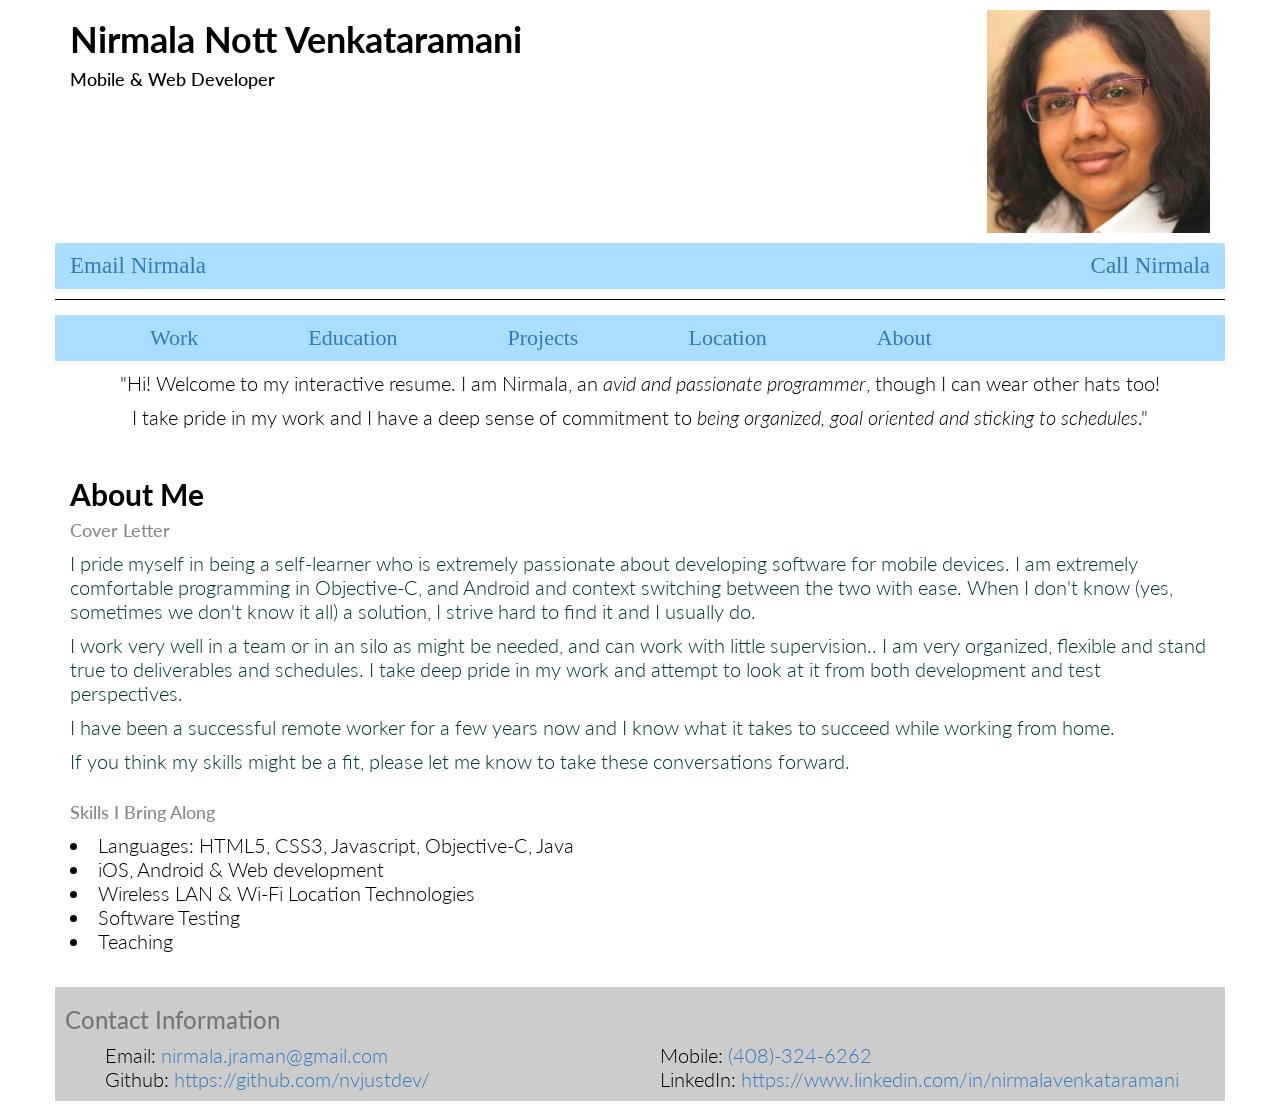
==== Project 2/index.html @ 4cb4e09d "Project 2 commit" ====
<!DOCTYPE html>
<html lang="en">
<head>
  <meta charset="utf-8">
  <meta http-equiv="X-UA-Compatible" content="IE=edge">
  <meta name="viewport" content="width=device-width, initial-scale=1">

  <title>Resume</title>

  <!--Sytlesheets-->
  <link rel="stylesheet" href="css/bootstrap.min.css">
  <link rel="stylesheet" href="css/style.css">

  <!--Fonts-->
  <link href="http://fonts.googleapis.com/css?family=Lato:100,300" rel="stylesheet">

  <script type="text/javascript" src="js/jquery-1.11.3.min.js"></script>
  <script type="text/javascript" src="js/bootstrap.min.js"></script>
  <script type="text/javascript" src="http://maps.googleapis.com/maps/api/js?libraries=places"></script>
  <script src="js/jQuery.js"></script>
  <script src="js/helper.js"></script>

</head>
<body>
  <div id="main" class="container">
    <div id="header" class="center-content clear-fix row top">
      <div class="col-md-9 heading" id="name">
      </div>
      <div class="col-md-3 heading" id="picture">
      </div>
    </div>

    <div class="row contactsBar" id="topContacts">
    </div>

    <div class="row">
      <hr class="horizontalLine">
    </div>
    <div style="clear: both;"></div>
    <div id="navigationBar" class="row">
      
    </div>
    <div class="row" id="welcomeMessage">
    </div>
    <div id="aboutMe" class="row aboutMe">
      <h2 class="heading-about heading-header">About Me</h2>
      <h4 class="heading-about">Cover Letter</h4>
      <div class="coverLetter"></div>
    </div>
    <div id="workExperience" class="gray row">
      <h2>Work Experience</h2>
      <div id="employment">
      </div>
      <div id="internship">      
      </div>
      <div id="volunteer">
      </div>
    </div>
    <div id="projects" class="row">
      <h2>Projects</h2>
    </div>
    <div id="education" class="gray row">
      <h2>Education</h2>
      <div id="schools">
      </div>
      <div id="certificates"> 
      </div>
    </div>
    <div id="map" class="row">
      <h2>Locations</h2>
      <div id="map-div">
      </div>
    </div>
    <div id="lets-connect" class="dark-gray row connect">
      <h3>Contact Information</h3>
      <ul id="footerContacts" class="flex-box">
        <!-- <a href="mailto: %data%?subject=Regarding your resume&body= "> Email Nirmala </a> -->
        <!-- <a href="tel:%data%">Call Nirmala</a> -->
      </ul>
    </div>
  </div>

  <!-- Modal for Awards -->
  <div class="modal fade" id="school0" tabindex="-1" role="dialog" aria-labelledby="myModalLabel0" aria-hidden="true">
    <div class="modal-dialog">
      <div class="modal-content">
        <div class="modal-header">
          <h4 class="modal-title" id="myModalLabel0">Awards and Achievements</h4>
        </div>
        <div class="modal-body school0-body">
          <!-- <input type="text" name="school0-Info" id="school0-Info" value=""/> -->
        </div>
        <div class="modal-footer">
          <button type="button" class="btn btn-default" data-dismiss="modal">Close</button>
        </div>
      </div>
    </div>
  </div>

  <div class="modal fade" id="school1" tabindex="-1" role="dialog" aria-labelledby="myModalLabel1" aria-hidden="true">
    <div class="modal-dialog">
      <div class="modal-content">
        <div class="modal-header">
          <h4 class="modal-title" id="myModalLabel1">Awards and Achievements</h4>
        </div>
        <div class="modal-body school1-body">
        </div>
        <div class="modal-footer">
          <button type="button" class="btn btn-default" data-dismiss="modal">Close</button>
        </div>
      </div>
    </div>
  </div>

  <div class="modal fade" id="school2" tabindex="-1" role="dialog" aria-labelledby="myModalLabel2" aria-hidden="true">
    <div class="modal-dialog">
      <div class="modal-content">
        <div class="modal-header">
          <h4 class="modal-title" id="myModalLabel2">Awards and Achievements</h4>
        </div>
        <div class="modal-body school2-body">
        </div>
        <div class="modal-footer">
          <button type="button" class="btn btn-default" data-dismiss="modal">Close</button>
        </div>
      </div>
    </div>
  </div>

  <script src="js/resumeBuilder.js"></script>

  <script type="text/javascript">
    if(document.getElementsByClassName('flex-item').length === 0) {
      document.getElementById('topContacts').style.display = 'none';
    }

    if(document.getElementsByTagName('h1').length === 0) {
      document.getElementById('header').style.display = 'none';
    }

    if(document.getElementsByClassName('flex-item').length === 0) {
      document.getElementById('lets-connect').style.display = 'none';
    }

    if(document.getElementById('map') === null) {
      document.getElementById('map-div').style.display = 'none';
    }

    window.onload = init;

    function init() {
      document.getElementById('aboutMe').style.display = 'inline';
      document.getElementById('workExperience').style.display = 'none';
      document.getElementById('education').style.display = 'none';
      document.getElementById('projects').style.display = 'none';
      document.getElementById('map').style.display = 'none';
    }
  </script>
</body>
</html>
---- Project 2/css/style.css ----
/* Body */

 body {
  font: 300 20px "Lato", sans-serif;
  color: #888;
  margin: 0;
  padding: 0;
}

.text-style-thin {
  font-weight: 100;
  margin: 5px 0 0 0;
}

/* Header */
.heading {
  color: #000;
}

.heading h1 {
  font-variant: 300;
  font-weight: bold;
}

/* Image */

.biopic {
  padding: 10px 0 0 0;
  width: 100%;
  float: right;
}

#topContacts {
}

.right-side {
  float: right;
  text-align: right;
  font-weight: bold;
}

.left-side {
  float: left;
  font-weight: bold;
}

.clear-side {
  clear: both;
}

/* Horizontal Line */
hr {
  border-width: 1px;
  border-top-color: #000;
  width: 100%;
  margin: 10px 0 20px 0;
  padding: 10px 0 0 0;
}

/* Navigation Bar */

#navigationBar {
  background-color: #adf;
  margin-top: -15px;
}

.navbar {
  list-style-type: none;
}

.navbar a {
  display: inline-flex;
  margin: 0 75px 0 75px;
  padding: 10px 0 0 0;
  font: 23px bold;
}

#welcomeMessage {
  margin: 10px 0 5px 0;
  color: #000;
  text-align: center;
}

h2 {
  margin: 0 0 5px 0;
  color: #033;
}

.contacts {
  list-style-type: none;
  color: #033;
}

.coverLetter {
  color: #033;
} 

.coverLetter-body {
  margin-top: 10px;
}

.heading-about {
  color: inherit;
  margin: 10px 0 10px 0;
}

.heading-header {
  color: #000;
  font-variant: 300;
  font-weight: bold;
}

.skills-heading {
  margin: 30px 0 0 0;
}

.contactsBar {
  background-color: #adf;
  margin-top: 10px;
  padding: 10px 0 10px 0;
}

.contactsBar a {
  font: 23px bold;
}

.skills-class {
  color: #000;
}

#lets-connect {
  margin-top: 10px;
}

.connect {
  background-color: #ccc;
  color: #000;
  padding: 0 10px 0 10px;
  margin-bottom: 10px;
}

.connect h3 {
  color: #777;
}

.connect ul {
  overflow: hidden;
}

.connect li {
  width: 50%;
  float: left;
  display: inline;
}

#map {
  display: block;
  height: 100%;
  width: 100%;
  margin: 0;
}

#map-div {
  height: 500px;
  width: 100%;
  max-width: 100%;
  margin: 5px;
  padding-bottom: 5%;
}

.education-entry {
  margin: 0 0 30px 0;
}

.school-name {
  color: #000;
}

.school-location {
  margin: 0 0 5px 0;
  color: #ccc;
  font-size: 18px;
}

.major {
  color: #666;
}

.work-employer {
  color: #000;
  font-weight: bold;
  font-size: 20px;
  margin: 0 0 0 0;
}

.align-work {
  float: left;
  width: 50%;
  margin-bottom: 0px;
}

.location-text {
  font-size: 20px;
  text-align: right;
}

.align-title {
  float: left;
  width: 100%;
}

.work-title {
  font-size: 18px;
}

.work-entry {
  margin: 20px 0 30px 0;
}

.work-details {
  font-size: 15px;
  padding-top: 5px;
}

.date-text {
  font-size: 15px;
}

.work-entry:nth-child(odd) {
  background-color: #eee;
}

.school-name {
  float: left;
  width: 50%;
  color: #000;
  font-weight: bold;
  font-size: 20px;
}

.school-location {
  float: left;
  width: 50%;
  text-align: right;
}

.project-entry {
  margin: 20px 0 30px 0;
}

.project-entry:first-child {
  margin-top: 0;
}

.project-entry:nth-child(odd) {
  background-color: #eee;
}

.education-entry:nth-child(odd) {
  background-color: #eee;
}

.cert-name {
  color: #000;
  font-weight: bold;
  font-size: 20px;
}

.project-title {
  color: #000;
  font-size: 20px;
  font-weight: bold;
}

.project-date {
  padding: 10px 0 10px 0;
}


@media only screen and (min-width: 1000px) and (max-width: 1500px) {
  #lets-connect {
    margin-top: 10px;
  }

  .biopic {
    float: right;
    width: 85%;
  }

  .navbar a {
    font: 22px bold;
    margin: 0 55px 0 55px;
    padding: 10px 0 0 0;
  }
}

@media only screen and (min-width: 751px) and (max-width: 1000px) {
  .biopic {
    width: 45%;
    float: left;
  }

  .navbar a {
    font: 18px bold;
    margin: 0 40px 0 40px;
    padding: 10px 0 0 0;
  }
}

@media only screen and (min-width: 501px) and (max-width: 750px) {
  #lets-connect {
    margin-top: 10%;
  }
  .biopic {
    width: 40%;
    float: left;
  }
  .welcome-message {
    display: none;
  }

  .navbar a {
    font: 18px bold;
    display: block;
    padding: 10px 0 0 0;
    margin: 0;
  }

  hr {
    margin: 10px 20px 20px 10px;
    padding: 0 10px 0 0;
  }

  #navigationBar {
    margin: 0 5px 0 5px;
  }
}

@media only screen and (min-width: 0px) and (max-width: 500px) {
  .biopic {
    width: 40%;
    float: left;
  }
  .welcome-message {
    display: none;
  }

  hr {
    margin: 10px 10px 20px 10px;
  }

  #navigationBar {
    margin: 0 5px 0 5px;
  }

  .navbar a {
    font: 18px bold;
    display: block;
    padding: 10px 0 0 0;
    margin: 0;
  }
}
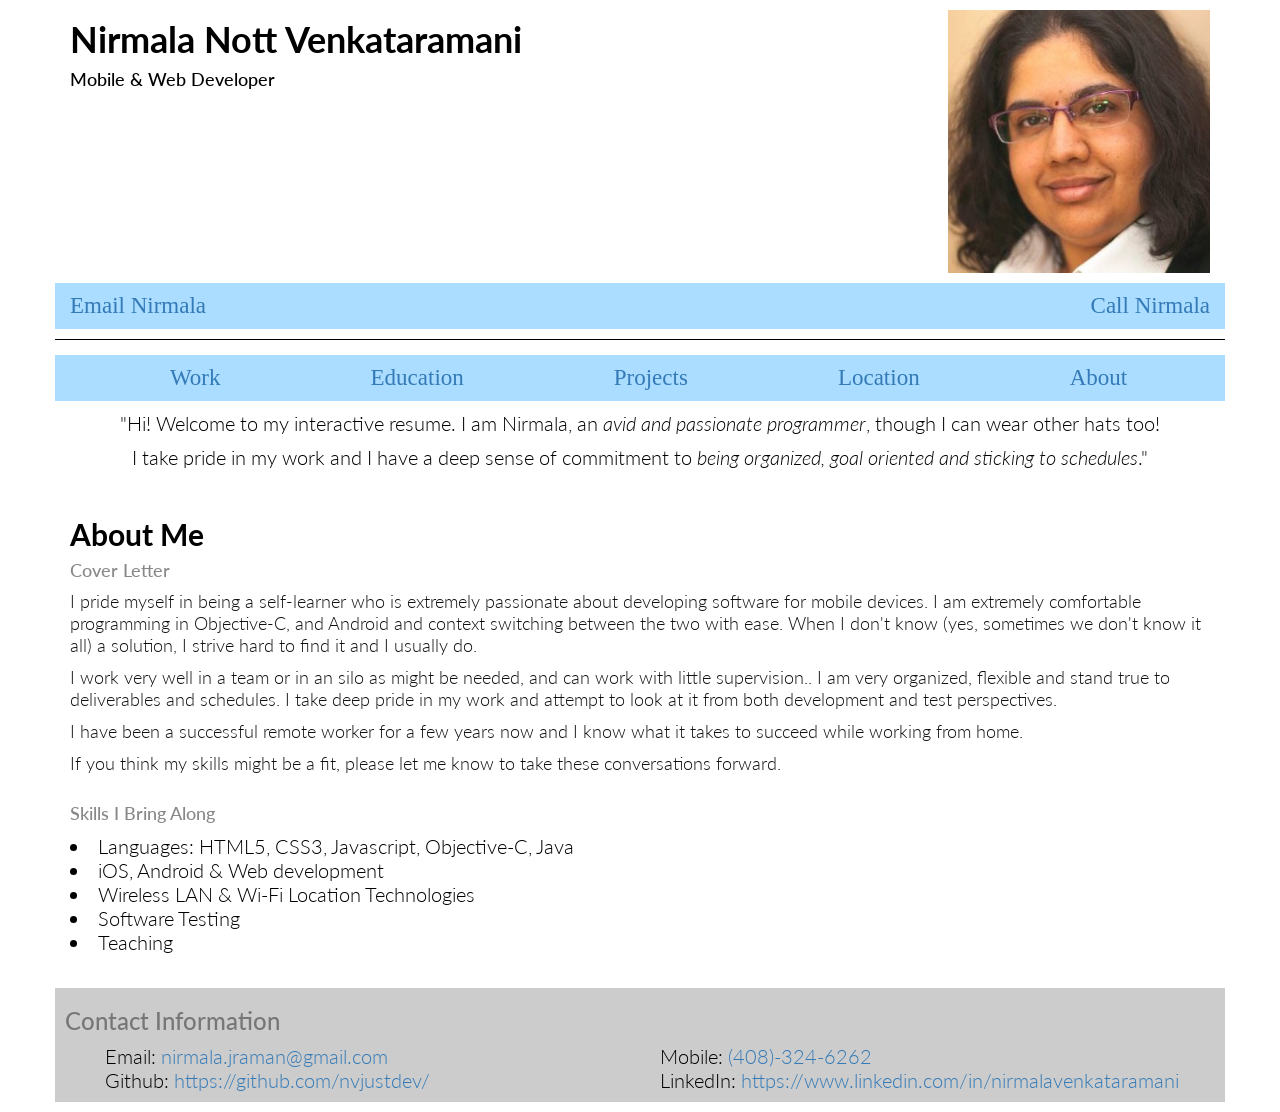
==== commit 1b0c9c65: "Using CDN" ====
--- a/Project 2/index.html
+++ b/Project 2/index.html
@@ -14,10 +14,9 @@
   <!--Fonts-->
   <link href="http://fonts.googleapis.com/css?family=Lato:100,300" rel="stylesheet">
 
-  <script type="text/javascript" src="js/jquery-1.11.3.min.js"></script>
+  <script src="https://ajax.googleapis.com/ajax/libs/jquery/2.1.3/jquery.min.js"></script>
   <script type="text/javascript" src="js/bootstrap.min.js"></script>
   <script type="text/javascript" src="http://maps.googleapis.com/maps/api/js?libraries=places"></script>
-  <script src="js/jQuery.js"></script>
   <script src="js/helper.js"></script>
 
 </head>
@@ -38,7 +37,7 @@
     </div>
     <div style="clear: both;"></div>
     <div id="navigationBar" class="row">
-      
+
     </div>
     <div class="row" id="welcomeMessage">
     </div>
@@ -51,7 +50,7 @@
       <h2>Work Experience</h2>
       <div id="employment">
       </div>
-      <div id="internship">      
+      <div id="internship">
       </div>
       <div id="volunteer">
       </div>
@@ -63,7 +62,7 @@
       <h2>Education</h2>
       <div id="schools">
       </div>
-      <div id="certificates"> 
+      <div id="certificates">
       </div>
     </div>
     <div id="map" class="row">
--- a/Project 2/css/style.css
+++ b/Project 2/css/style.css
@@ -97,6 +97,8 @@
 
 .coverLetter-body {
   margin-top: 10px;
+  font-size: 18px;
+  color: #111;
 }
 
 .heading-about {
@@ -277,7 +279,7 @@
 }
 
 
-@media only screen and (min-width: 1000px) and (max-width: 1500px) {
+@media only screen and (min-width: 1000px) and (max-width: 1200px) {
   #lets-connect {
     margin-top: 10px;
   }
